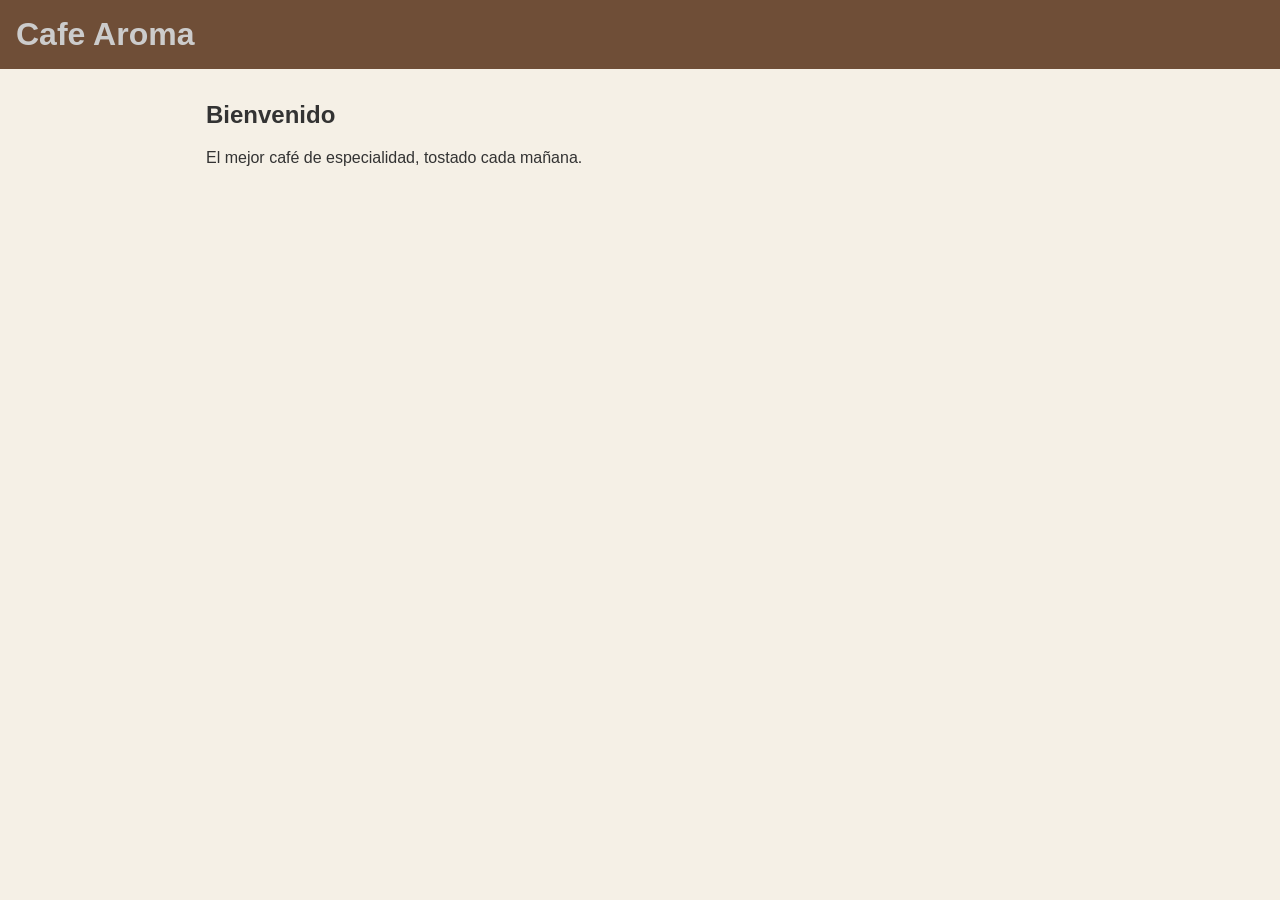
==== index.html @ 607b035e "Commit inicial" ====
<!DOCTYPE html>
<html lang="es">
<head>
  <meta charset="UTF-8">
  <meta name="viewport" content="width=device-width, initial-scale=1.0">
  <title>Cafe Aroma - Inicio</title>
  <link rel="stylesheet" href="css/styles.css">
</head>
<body>
  <header>
    <h1>Cafe Aroma</h1>
  </header>

  <main>
    <h2>Bienvenido</h2>
    <p>El mejor café de especialidad, tostado cada mañana.</p>
  </main>

  <!-- FOOTER -->
  <script src="js/main.js"></script>
</body>
</html>
---- css/styles.css ----
/* ===== BASE ===== */
* { box-sizing: border-box; }
body { font-family: Arial, sans-serif; margin: 0; background: #f5f0e6; color: #333; }
main { max-width: 900px; margin: 2rem auto; padding: 0 1rem; }

/* ===== CABECERA ===== */
header {
  background: #6f4e37;
  color: #cccccc;
  padding: 1rem;
}
header h1 { margin: 0; }

/* ===== MENU ===== */

/* ===== CONTACTO ===== */

/* ===== FOOTER ===== */
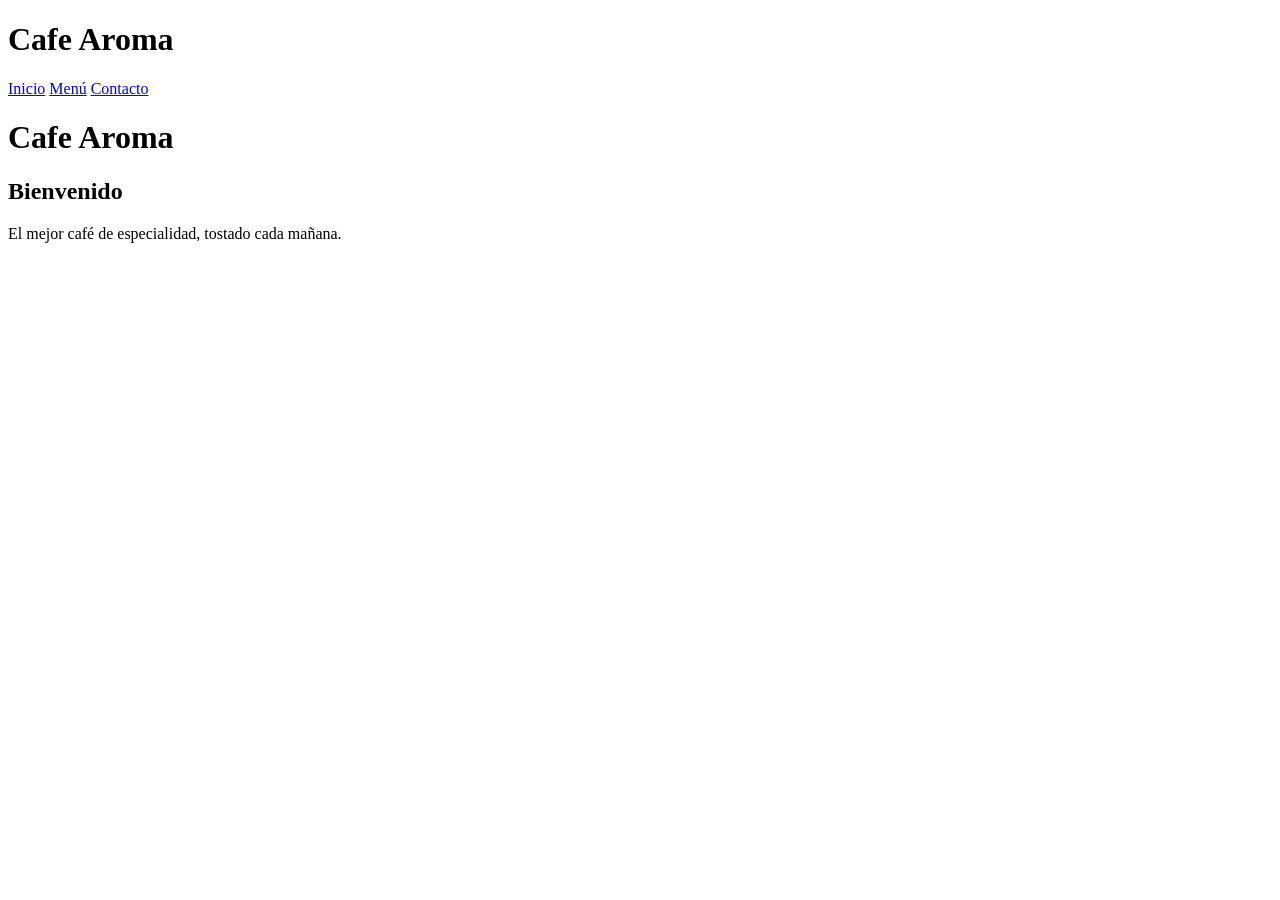
==== commit 27f19984: "cambio  navbar" ====
--- a/index.html
+++ b/index.html
@@ -1,11 +1,13 @@
 <!DOCTYPE html>
 <html lang="es">
-<head>
-  <meta charset="UTF-8">
-  <meta name="viewport" content="width=device-width, initial-scale=1.0">
-  <title>Cafe Aroma - Inicio</title>
-  <link rel="stylesheet" href="css/styles.css">
-</head>
+<header>
+    <h1 class="logo">Cafe Aroma</h1>
+    <nav>
+      <a href="index.html">Inicio</a>
+      <a href="menu.html">Menú</a>
+      <a href="contacto.html">Contacto</a>
+    </nav>
+  </header>
 <body>
   <header>
     <h1>Cafe Aroma</h1>
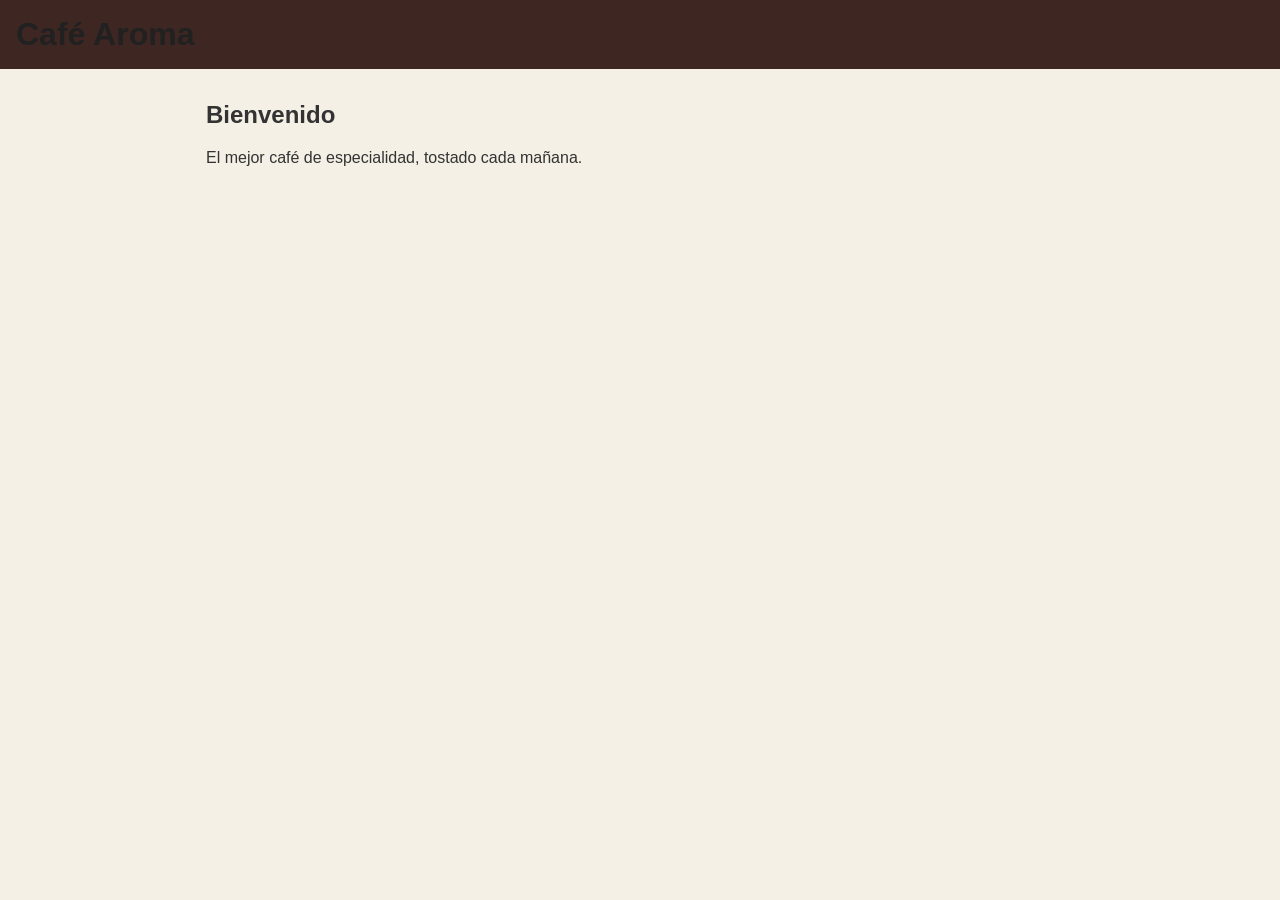
==== commit e7df2c1c: "cambios hotfix/titulo-pagina" ====
--- a/index.html
+++ b/index.html
@@ -1,16 +1,14 @@
 <!DOCTYPE html>
 <html lang="es">
-<header>
-    <h1 class="logo">Cafe Aroma</h1>
-    <nav>
-      <a href="index.html">Inicio</a>
-      <a href="menu.html">Menú</a>
-      <a href="contacto.html">Contacto</a>
-    </nav>
-  </header>
+<head>
+  <meta charset="UTF-8">
+  <meta name="viewport" content="width=device-width, initial-scale=1.0">
+ <title>Café Aroma - Inicio</title>
+  <link rel="stylesheet" href="css/styles.css">
+</head>
 <body>
   <header>
-    <h1>Cafe Aroma</h1>
+    <h1>Café Aroma</h1>
   </header>
 
   <main>
--- a/css/styles.css
+++ b/css/styles.css
@@ -0,0 +1,18 @@
+/* ===== BASE ===== */
+* { box-sizing: border-box; }
+body { font-family: Arial, sans-serif; margin: 0; background: #f5f0e6; color: #333; }
+main { max-width: 900px; margin: 2rem auto; padding: 0 1rem; }
+
+/* ===== CABECERA ===== */
+header {
+  background: #3e2723;
+  color: #212121;
+  padding: 1rem;
+}
+header h1 { margin: 0; }
+
+/* ===== MENU ===== */
+
+/* ===== CONTACTO ===== */
+
+/* ===== FOOTER ===== */
